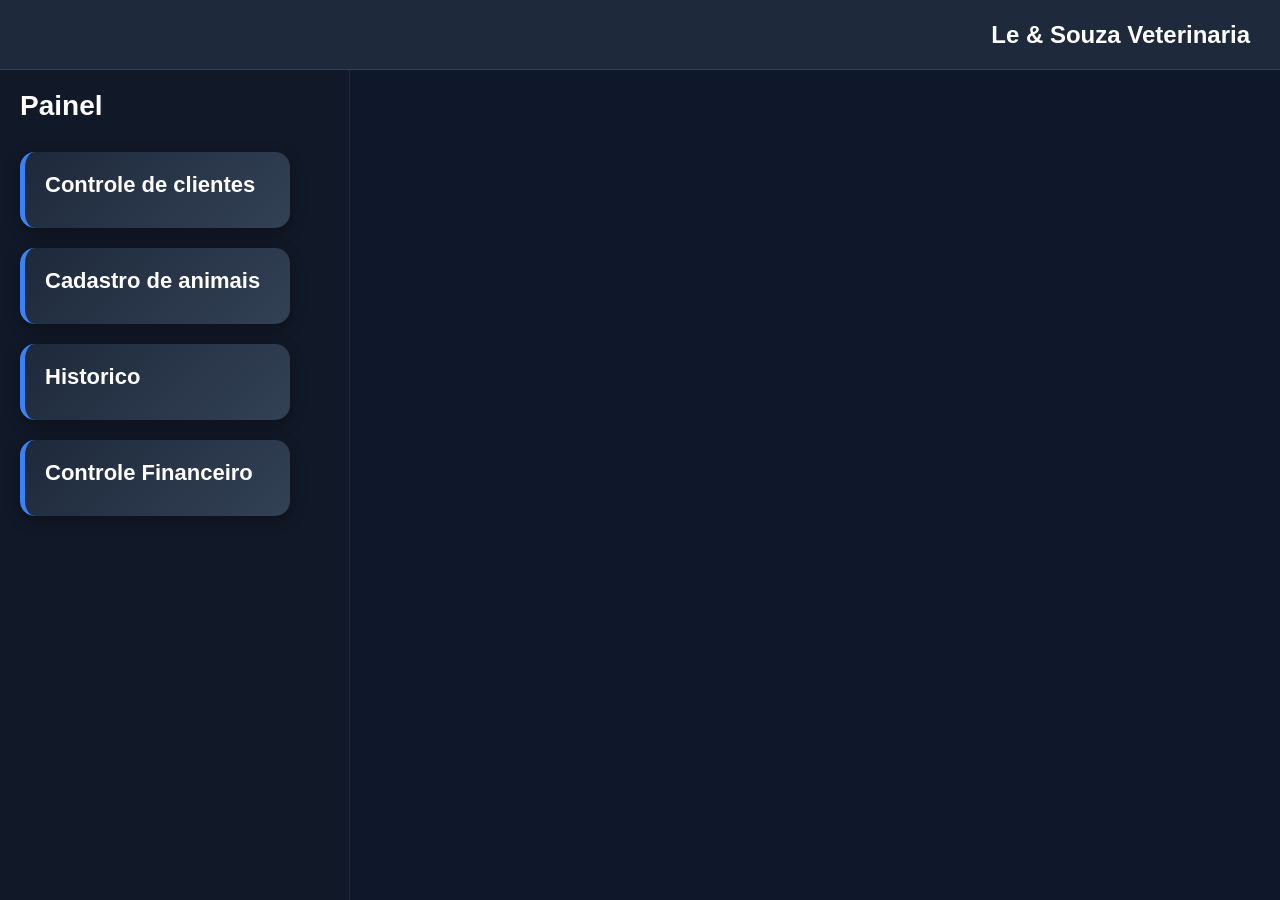
==== meu_projeto_web/index.html @ 76edfcab "adição de novas abas teste" ====
<!DOCTYPE html>
<html lang="pt-BR">
<head>

    <meta charset="UTF-8">
    <meta name="viewport" content="width=device-width, initial-scale=1.0">
    <title>Dashboard</title>
    <link rel="stylesheet" href="style.css">

</head>

<body>

    <!-- =========================TOPO========================== -->
    <header class="topo">
        <div class="logo">
            Le & Souza Veterinaria
        </div>
    </header>

    <!-- =========================DASHBOARD========================== -->
    <div class="dashboard">

        <!-- =========================SIDEBAR========================== -->
        <nav class="sidebar">
            <h2>Painel</h2>
                <div class="cards" >
                <!-- Card -->
                <div class="card" data-url=clientes.html>
                    <h3>Controle de clientes</h3>
                </div>

                <!-- Card -->
                <div class="card" data-url=animais.html>
                    <h3>Cadastro de animais</h3>
                </div>

                <!-- Card -->
                <div class="card" data-url=historico.html>
                    <h3>Historico</h3>
                </div>

                <!-- Card -->
                <div class="card" data-url=financeiro.html>
                    <h3>Controle Financeiro</h3>
                </div>
            </div>
        </nav>

        <!-- ==================CONTEÚDO PRINCIPAL========================== -->
        <section class="conteudo-dashboard">
            </div>
        </section>
    </div>

    <script src="script.js"></script>

</body>
</html>
---- meu_projeto_web/style.css ----
/* =========================RESET========================= */
*{
    margin: 0;
    padding: 0;
    box-sizing: border-box;
}

/* =========================BODY========================= */
body{
    font-family: Arial, sans-serif;
    background-color: #0f172a;
}
/* =========================TOPO========================= */
.topo{
    width: 100%;
    height: 70px;
    background-color: #1e293b;
    display: flex;
    justify-content: flex-end;
    align-items: center;
    padding-right: 30px;
    border-bottom: 1px solid #334155;
}

/* =========================LOGO========================= */
.logo{
    color: white;
    font-size: 24px;
    font-weight: bold;
}

/* =========================DASHBOARD========================= */
.dashboard{
    display: flex;
    min-height: calc(100vh - 70px);
}

/* =========================SIDEBAR========================= */
.sidebar{
    width: 350px;
    min-height: calc(100vh - 70px);
    background-color: #111827;
    color: white;
    padding: 20px;
    overflow-y: auto;
    border-right: 1px solid #1f2937;
}

/* =========================TÍTULO SIDEBAR========================= */
.sidebar h2{
    margin-bottom: 30px;
    font-size: 28px;
}
/* =========================LISTA MENU========================= */
.sidebar ul{
    list-style: none;
}

/* =========================ITENS MENU========================= */
.sidebar li{
    padding: 15px;
    margin-bottom: 10px;
    border-radius: 10px;
    cursor: pointer;
    transition: 0.3s;
}

/* Hover menu */
.sidebar li:hover{
    background-color: #1f2937;
}

/* =========================CONTEÚDO PRINCIPAL========================= */
.conteudo-dashboard{
    flex: 1;
    display: flex;
    gap: 30px;
    padding: 40px;
    background-color: #0f172a;
}

/* =========================COLUNA DOS CARDS========================= */
.cards{
    width: 270px;
    display: flex;
    flex-direction: column;
    gap: 20px;
}

/* =========================CARD MENU========================= */
.card{
    background: linear-gradient(135deg,#1e293b,#334155);
    padding: 20px;
    border-radius: 15px;
    cursor: pointer;
    box-shadow: 0px 4px 15px rgba(0,0,0,0.3);
    transition: all 0.3s ease;
    border-left: 5px solid #3b82f6;
}

/* =========================HOVER CARD========================= */
.card:hover{
    transform: translateY(-5px);
    background: linear-gradient(135deg,#334155,#475569);
    box-shadow: 0px 6px 20px rgba(50,130,246,0.6);
    border-left: 5px solid #60a5fa;
}
.card:active{
    transform: translateY(2px);
    background: linear-gradient(135deg,#1e293b,#334155);
    box-shadow: 0px 2px 8px rgba(0,0,0,0.4);
    border-left: 5px solid #2563eb;
}

/* =========================TÍTULO CARD========================= */
.card h3{
    margin-bottom: 10px;
    font-size: 22px;
    color: white;
}

/* =========================TEXTO CARD========================= */
.card p{
    color: #cbd5e1;
    line-height: 1.5;
    font-size: 15px;
}
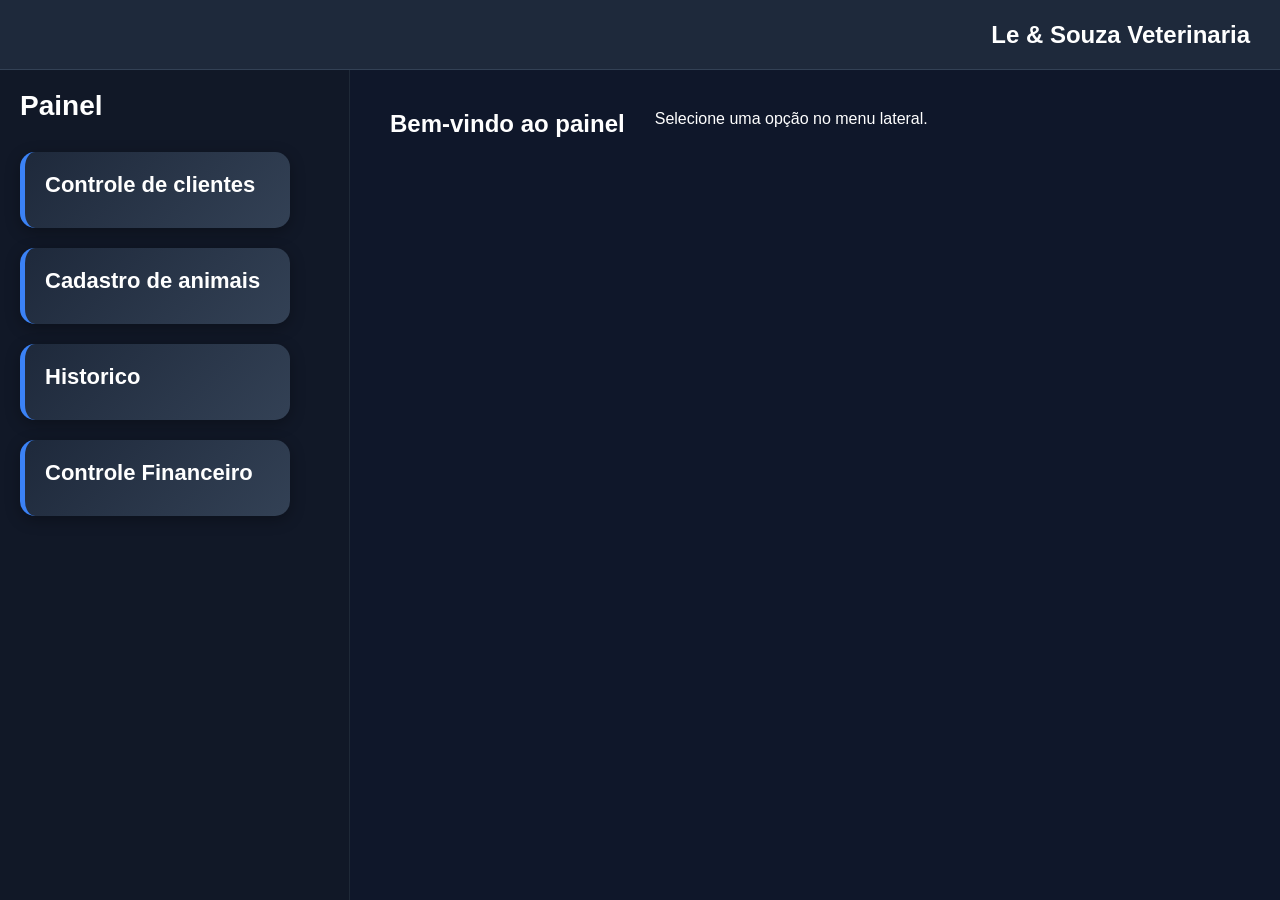
==== commit 0946a233: "corrigindo aba animais" ====
--- a/meu_projeto_web/index.html
+++ b/meu_projeto_web/index.html
@@ -26,34 +26,39 @@
             <h2>Painel</h2>
                 <div class="cards" >
                 <!-- Card -->
-                <div class="card" data-url=clientes.html>
+                <div class="card" data-section="clientes">
                     <h3>Controle de clientes</h3>
                 </div>
 
                 <!-- Card -->
-                <div class="card" data-url=animais.html>
+                <div class="card" data-section="animais">
                     <h3>Cadastro de animais</h3>
                 </div>
 
                 <!-- Card -->
-                <div class="card" data-url=historico.html>
+                <div class="card" data-section="historico">
                     <h3>Historico</h3>
                 </div>
 
                 <!-- Card -->
-                <div class="card" data-url=financeiro.html>
+                <div class="card" data-section="financeiro">
                     <h3>Controle Financeiro</h3>
                 </div>
             </div>
         </nav>
+        <!-- ==================CONTEÚDO PRINCIPAL========================== -->
+        <section class="conteudo-dashboard" id="conteudo">
+            <h2>Bem-vindo ao painel</h2>
+            <p>Selecione uma opção no menu lateral.</p>
+        </section>
 
-        <!-- ==================CONTEÚDO PRINCIPAL========================== -->
-        <section class="conteudo-dashboard">
-            </div>
-        </section>
+        
+        
     </div>
 
     <script src="script.js"></script>
 
+
+
 </body>
 </html>
--- a/meu_projeto_web/style.css
+++ b/meu_projeto_web/style.css
@@ -1,17 +1,20 @@
 /* =========================RESET========================= */
-*{
+* {
     margin: 0;
     padding: 0;
     box-sizing: border-box;
 }
 
 /* =========================BODY========================= */
-body{
+body {
     font-family: Arial, sans-serif;
     background-color: #0f172a;
+    color: white;
+    margin: 0;
 }
+
 /* =========================TOPO========================= */
-.topo{
+.topo {
     width: 100%;
     height: 70px;
     background-color: #1e293b;
@@ -20,23 +23,24 @@
     align-items: center;
     padding-right: 30px;
     border-bottom: 1px solid #334155;
+    text-align: center; /* usado também no cadastro */
 }
 
 /* =========================LOGO========================= */
-.logo{
+.logo {
     color: white;
     font-size: 24px;
     font-weight: bold;
 }
 
 /* =========================DASHBOARD========================= */
-.dashboard{
+.dashboard {
     display: flex;
     min-height: calc(100vh - 70px);
 }
 
 /* =========================SIDEBAR========================= */
-.sidebar{
+.sidebar {
     width: 350px;
     min-height: calc(100vh - 70px);
     background-color: #111827;
@@ -47,17 +51,18 @@
 }
 
 /* =========================TÍTULO SIDEBAR========================= */
-.sidebar h2{
+.sidebar h2 {
     margin-bottom: 30px;
     font-size: 28px;
 }
+
 /* =========================LISTA MENU========================= */
-.sidebar ul{
+.sidebar ul {
     list-style: none;
 }
 
 /* =========================ITENS MENU========================= */
-.sidebar li{
+.sidebar li {
     padding: 15px;
     margin-bottom: 10px;
     border-radius: 10px;
@@ -66,12 +71,12 @@
 }
 
 /* Hover menu */
-.sidebar li:hover{
+.sidebar li:hover {
     background-color: #1f2937;
 }
 
 /* =========================CONTEÚDO PRINCIPAL========================= */
-.conteudo-dashboard{
+.conteudo-dashboard {
     flex: 1;
     display: flex;
     gap: 30px;
@@ -80,7 +85,7 @@
 }
 
 /* =========================COLUNA DOS CARDS========================= */
-.cards{
+.cards {
     width: 270px;
     display: flex;
     flex-direction: column;
@@ -88,8 +93,8 @@
 }
 
 /* =========================CARD MENU========================= */
-.card{
-    background: linear-gradient(135deg,#1e293b,#334155);
+.card {
+    background: linear-gradient(135deg, #1e293b, #334155);
     padding: 20px;
     border-radius: 15px;
     cursor: pointer;
@@ -99,31 +104,61 @@
 }
 
 /* =========================HOVER CARD========================= */
-.card:hover{
+.card:hover {
     transform: translateY(-5px);
-    background: linear-gradient(135deg,#334155,#475569);
+    background: linear-gradient(135deg, #334155, #475569);
     box-shadow: 0px 6px 20px rgba(50,130,246,0.6);
     border-left: 5px solid #60a5fa;
 }
-.card:active{
+
+.card:active {
     transform: translateY(2px);
-    background: linear-gradient(135deg,#1e293b,#334155);
+    background: linear-gradient(135deg, #1e293b, #334155);
     box-shadow: 0px 2px 8px rgba(0,0,0,0.4);
     border-left: 5px solid #2563eb;
 }
 
 /* =========================TÍTULO CARD========================= */
-.card h3{
+.card h3 {
     margin-bottom: 10px;
     font-size: 22px;
     color: white;
 }
 
 /* =========================TEXTO CARD========================= */
-.card p{
+.card p {
     color: #cbd5e1;
     line-height: 1.5;
     font-size: 15px;
 }
 
+/* =========================CONTEÚDO CADASTRO DE ANIMAIS========================= */
+.conteudo {
+    padding: 30px;
+    max-width: 600px;
+    margin: auto;
+}
 
+form {
+    display: flex;
+    flex-direction: column;
+    gap: 15px;
+}
+
+input, button {
+    padding: 10px;
+    border-radius: 8px;
+    border: none;
+    width: 160%;
+}
+
+button {
+    background-color: #3b82f6;
+    color: white;
+    cursor: pointer;
+    transition: 0.3s;
+}
+
+button:hover {
+    background-color: #2563eb;
+}
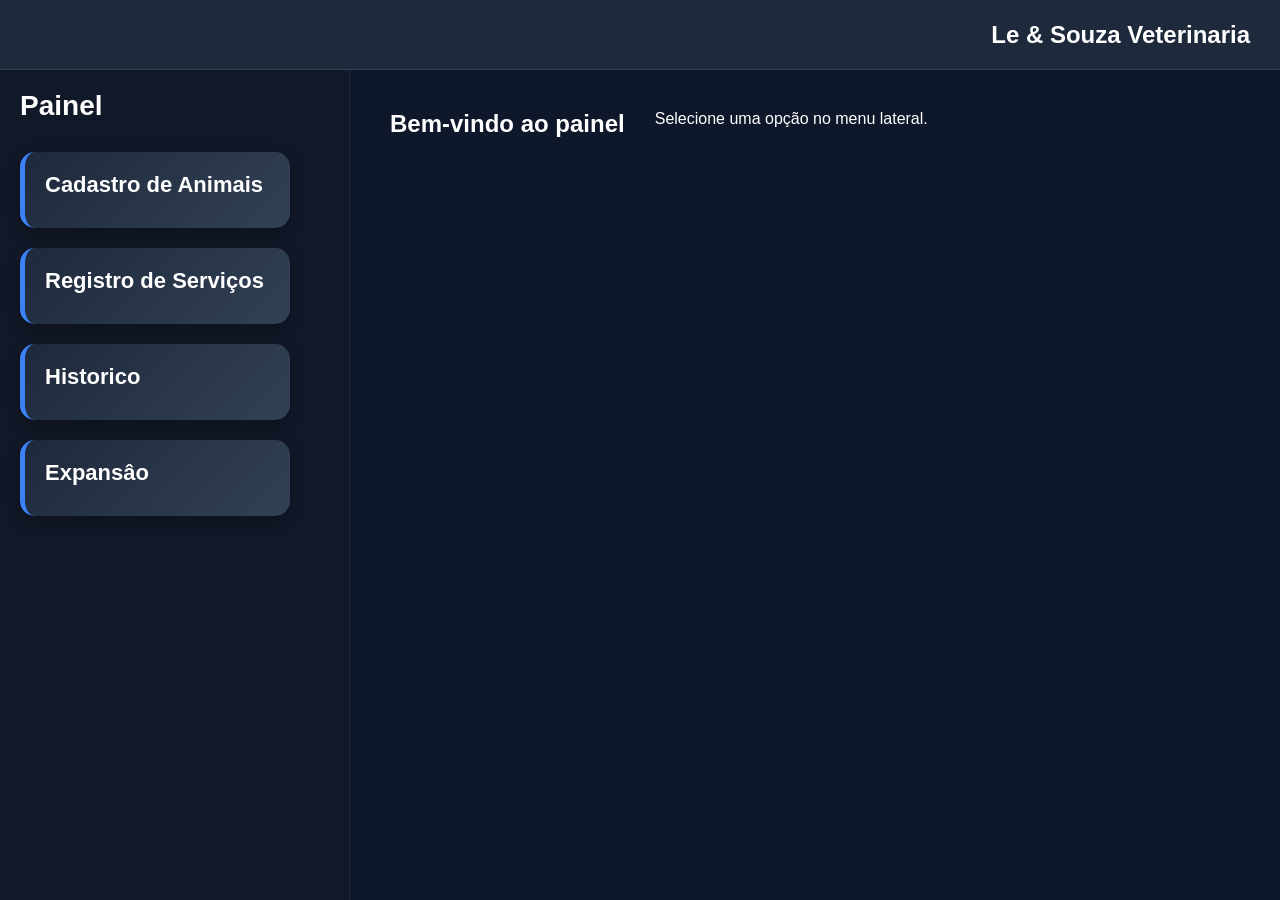
==== commit f2788918: "criação de back and versão 8 do software" ====
--- a/meu_projeto_web/index.html
+++ b/meu_projeto_web/index.html
@@ -26,13 +26,13 @@
             <h2>Painel</h2>
                 <div class="cards" >
                 <!-- Card -->
-                <div class="card" data-section="clientes">
-                    <h3>Controle de clientes</h3>
+                <div class="card" data-section="animais">
+                    <h3>Cadastro de Animais</h3>
                 </div>
 
                 <!-- Card -->
-                <div class="card" data-section="animais">
-                    <h3>Cadastro de animais</h3>
+                <div class="card" data-section="clientes">
+                    <h3>Registro de Serviços</h3>
                 </div>
 
                 <!-- Card -->
@@ -42,7 +42,7 @@
 
                 <!-- Card -->
                 <div class="card" data-section="financeiro">
-                    <h3>Controle Financeiro</h3>
+                    <h3>Expansâo</h3>
                 </div>
             </div>
         </nav>
@@ -58,7 +58,5 @@
 
     <script src="script.js"></script>
 
-
-
 </body>
 </html>
--- a/meu_projeto_web/style.css
+++ b/meu_projeto_web/style.css
@@ -149,7 +149,7 @@
     padding: 10px;
     border-radius: 8px;
     border: none;
-    width: 160%;
+    width: 100%;
 }
 
 button {
@@ -162,3 +162,119 @@
 button:hover {
     background-color: #2563eb;
 }
+.cadastro-container {
+    display: flex;
+    gap: 40px;
+    width: 100%;
+}
+
+.form-area {
+    flex: 2;
+}
+
+.resultado-area {
+    flex: 1;
+    background-color: #1e293b;
+    padding: 20px;
+    border-radius: 10px;
+    box-shadow: 0px 4px 15px rgba(0,0,0,0.3);
+    overflow-y: auto;
+}
+
+.historico-container {
+    display: flex;
+    flex-direction: column;
+    gap: 20px;
+    width: 100%;
+}
+
+.filtros-historico {
+    display: flex;
+    flex-wrap: wrap;
+    gap: 20px;
+    align-items: flex-end;
+    background-color: #111827;
+    padding: 20px;
+    border-radius: 16px;
+    box-shadow: 0px 4px 20px rgba(0,0,0,0.35);
+    border: 1px solid #334155;
+}
+
+.filtros-historico > div {
+    display: flex;
+    flex-direction: column;
+    gap: 8px;
+    flex: 1;
+    min-width: 200px;
+}
+
+.filtros-historico label {
+    font-weight: 600;
+    color: #cbd5e1;
+}
+
+.filtros-historico select,
+.filtros-historico input {
+    background-color: #0f172a;
+    color: white;
+    border: 1px solid #334155;
+    padding: 12px 14px;
+    border-radius: 12px;
+}
+
+.filtros-historico button {
+    width: auto;
+    min-width: 160px;
+    padding: 12px 24px;
+    border-radius: 12px;
+}
+
+.resultado-historico {
+    display: flex;
+    flex-direction: column;
+    gap: 20px;
+}
+
+.resultado-area {
+    width: 100%;
+    background-color: #1e293b;
+    padding: 22px;
+    border-radius: 14px;
+    box-shadow: 0px 4px 20px rgba(0,0,0,0.35);
+}
+
+.resultado-area h3,
+.resultado-area h4,
+.resultado-area p {
+    margin-bottom: 12px;
+}
+
+.resultado-area p strong {
+    display: inline-block;
+    min-width: 140px;
+}
+
+.historico-instrucao {
+    background-color: #111827;
+    padding: 18px 22px;
+    border-radius: 14px;
+    border: 1px dashed #334155;
+    color: #cbd5e1;
+    font-size: 16px;
+}
+
+/* =========================tabela financeira========================= */
+.tabela-financeiro {
+    width: 100%;
+    border-collapse: collapse;
+    margin-top: 20px;
+}
+.tabela-financeiro th, .tabela-financeiro td {
+    border: 1px solid #334155;
+    padding: 10px;
+    text-align: left;
+}
+.tabela-financeiro th {
+    background-color: #1e293b;
+}
+
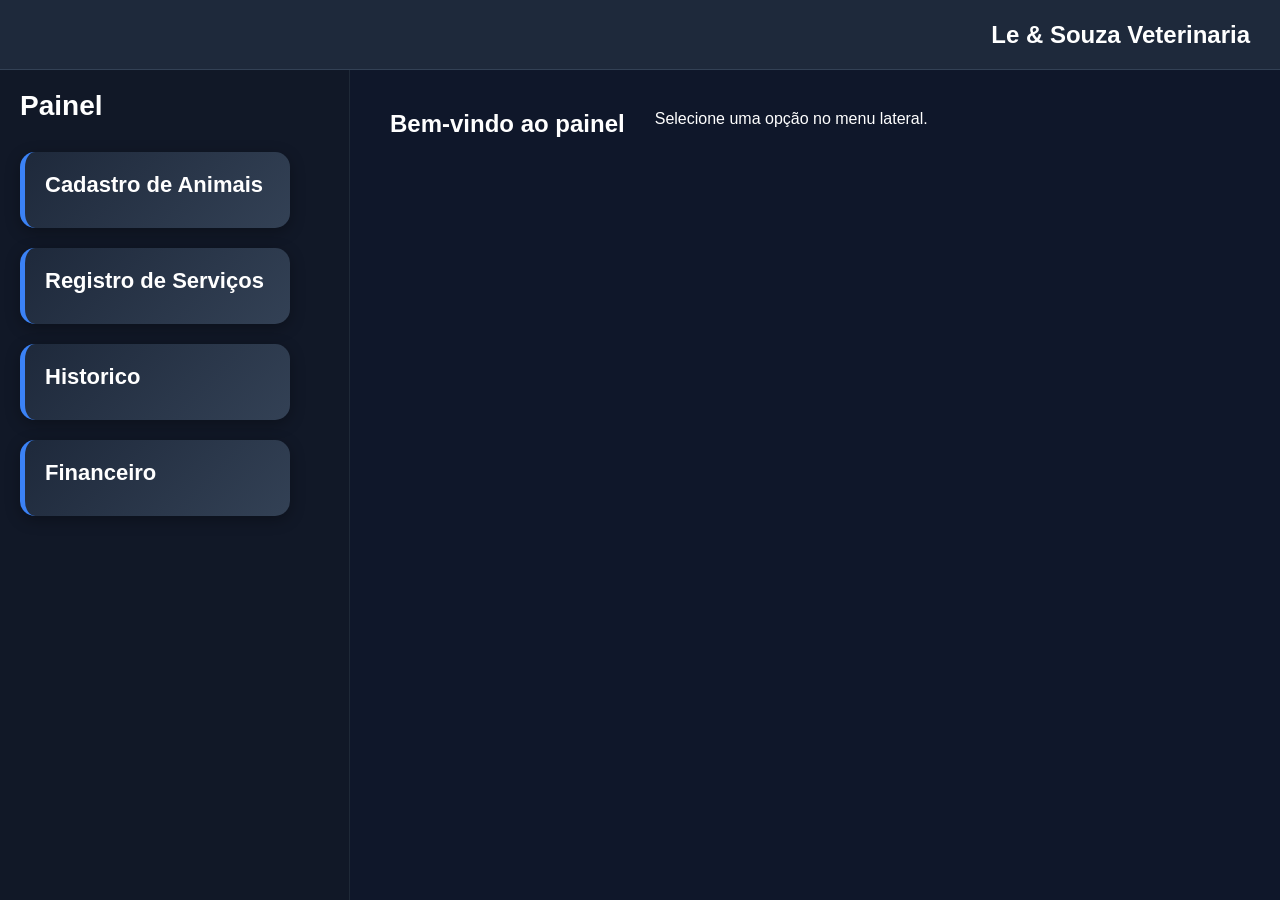
==== commit e247aed9: "ajuste de scroll" ====
--- a/meu_projeto_web/index.html
+++ b/meu_projeto_web/index.html
@@ -42,7 +42,7 @@
 
                 <!-- Card -->
                 <div class="card" data-section="financeiro">
-                    <h3>Expansâo</h3>
+                    <h3>Financeiro</h3>
                 </div>
             </div>
         </nav>
--- a/meu_projeto_web/style.css
+++ b/meu_projeto_web/style.css
@@ -11,6 +11,8 @@
     background-color: #0f172a;
     color: white;
     margin: 0;
+    height: 100vh;
+    overflow: auto;
 }
 
 /* =========================TOPO========================= */
@@ -23,7 +25,7 @@
     align-items: center;
     padding-right: 30px;
     border-bottom: 1px solid #334155;
-    text-align: center; /* usado também no cadastro */
+    text-align: center;
 }
 
 /* =========================LOGO========================= */
@@ -46,7 +48,6 @@
     background-color: #111827;
     color: white;
     padding: 20px;
-    overflow-y: auto;
     border-right: 1px solid #1f2937;
 }
 
@@ -70,7 +71,6 @@
     transition: 0.3s;
 }
 
-/* Hover menu */
 .sidebar li:hover {
     background-color: #1f2937;
 }
@@ -90,6 +90,8 @@
     display: flex;
     flex-direction: column;
     gap: 20px;
+    position: sticky;
+    top: 20px;
 }
 
 /* =========================CARD MENU========================= */
@@ -142,11 +144,11 @@
 form {
     display: flex;
     flex-direction: column;
-    gap: 15px;
+    gap: 6px;
 }
 
 input, button {
-    padding: 10px;
+    padding: 8px;
     border-radius: 8px;
     border: none;
     width: 100%;
@@ -164,8 +166,152 @@
 }
 .cadastro-container {
     display: flex;
-    gap: 40px;
-    width: 100%;
+    gap: 10px;
+    width: 100%;
+}
+
+.animal-management {
+    display: grid;
+    grid-template-columns: 1.25fr 0.75fr;
+    gap: 28px;
+    width: 100%;
+    align-items: start;
+}
+
+.animal-form {
+    background-color: #111827;
+    padding: 16px 24px 14px;
+    border-radius: 20px;
+    border: 1px solid #334155;
+    box-shadow: 0px 6px 22px rgba(0, 0, 0, 0.28);
+    display: flex;
+    flex-direction: column;
+    justify-content: flex-start;
+}
+
+.animal-form label {
+    margin-top: 4px;
+    font-size: 14px;
+}
+
+.animal-form input {
+    margin-top: 1px;
+}
+
+.animal-message {
+    margin-bottom: 18px;
+    color: #fbbf24;
+    font-size: 15px;
+    min-height: 22px;
+}
+
+.form-buttons {
+    display: flex;
+    flex-wrap: wrap;
+    gap: 12px;
+    align-items: center;
+    margin-top: 10px;
+}
+
+.secondary-button {
+    background-color: #475569;
+    color: white;
+    border: none;
+    cursor: pointer;
+    padding: 10px 16px;
+    border-radius: 10px;
+}
+
+.secondary-button:hover {
+    background-color: #64748b;
+}
+
+.animal-search {
+    display: flex;
+    flex-wrap: wrap;
+    gap: 12px;
+    margin: 12px 0 10px;
+    align-items: center;
+}
+
+.animal-search input {
+    flex: 1;
+    background-color: #0f172a;
+    color: white;
+    border: 1px solid #334155;
+    padding: 12px 14px;
+    border-radius: 12px;
+}
+
+.animal-search button {
+    min-width: 120px;
+}
+
+.animal-list-container {
+    display: flex;
+    flex-direction: column;
+    gap: 18px;
+}
+
+.animal-list {
+    display: flex;
+    flex-direction: column;
+    gap: 14px;
+    margin-top: 16px;
+}
+
+.animal-item {
+    background-color: #0f172a;
+    border: 1px solid #334155;
+    border-radius: 16px;
+    padding: 18px 20px;
+    display: grid;
+    grid-template-columns: 1fr auto;
+    gap: 16px;
+    align-items: center;
+}
+
+.animal-item-info p {
+    margin-bottom: 8px;
+    color: #e2e8f0;
+}
+
+.animal-title {
+    font-size: 18px;
+    font-weight: 700;
+    color: #ffffff;
+    margin-bottom: 6px;
+}
+
+.animal-title span {
+    font-size: 14px;
+    font-weight: 400;
+    color: #94a3b8;
+}
+
+.animal-actions {
+    display: flex;
+    flex-wrap: wrap;
+    gap: 10px;
+    justify-content: flex-end;
+}
+
+.animal-actions button {
+    padding: 10px 16px;
+    border-radius: 10px;
+    border: none;
+    cursor: pointer;
+    font-weight: 600;
+}
+
+.animal-actions .btn-edit {
+    background-color: #2563eb;
+    color: #ffffff;
+}
+
+.animal-actions .btn-delete {
+    background-color: #dc2626;
+    color: #ffffff;
 }
 
 .form-area {
@@ -184,7 +330,7 @@
 .historico-container {
     display: flex;
     flex-direction: column;
-    gap: 20px;
+    gap: 10px;
     width: 100%;
 }
 
@@ -232,26 +378,58 @@
 .resultado-historico {
     display: flex;
     flex-direction: column;
-    gap: 20px;
+    gap: 10px;
 }
 
 .resultado-area {
     width: 100%;
     background-color: #1e293b;
-    padding: 22px;
+    padding: 10px;
     border-radius: 14px;
     box-shadow: 0px 4px 20px rgba(0,0,0,0.35);
-}
-
-.resultado-area h3,
-.resultado-area h4,
+    display: flex;
+    flex-direction: column;
+    gap: 8px;
+    overflow-x: hidden;
+}
+
+.resultado-area h3 {
+    margin-bottom: 1px;
+    font-size: 18px;
+    border-bottom: 2px solid #334155;
+    padding-bottom: 1px;
+}
+
+.resultado-area h4 {
+    margin-bottom: 1px;
+    margin-top: 4px;
+    font-size: 15px;
+    color: #cbd5e1;
+}
+
 .resultado-area p {
+    margin-bottom: 0;
+    display: inline-flex;
+    align-items: center;
+    margin-right: 40px;
+    margin-bottom: 1px;
+    font-size: 14px;
+    flex-wrap: wrap;
+}
+
+.resultado-area p strong {
+    display: inline;
+    font-weight: 600;
+    margin-right: 4px;
+    color: #60a5fa;
+}
+
+.info-row {
+    display: flex;
+    flex-wrap: wrap;
+    gap: 4px;
     margin-bottom: 12px;
-}
-
-.resultado-area p strong {
-    display: inline-block;
-    min-width: 140px;
+    align-items: center;
 }
 
 .historico-instrucao {
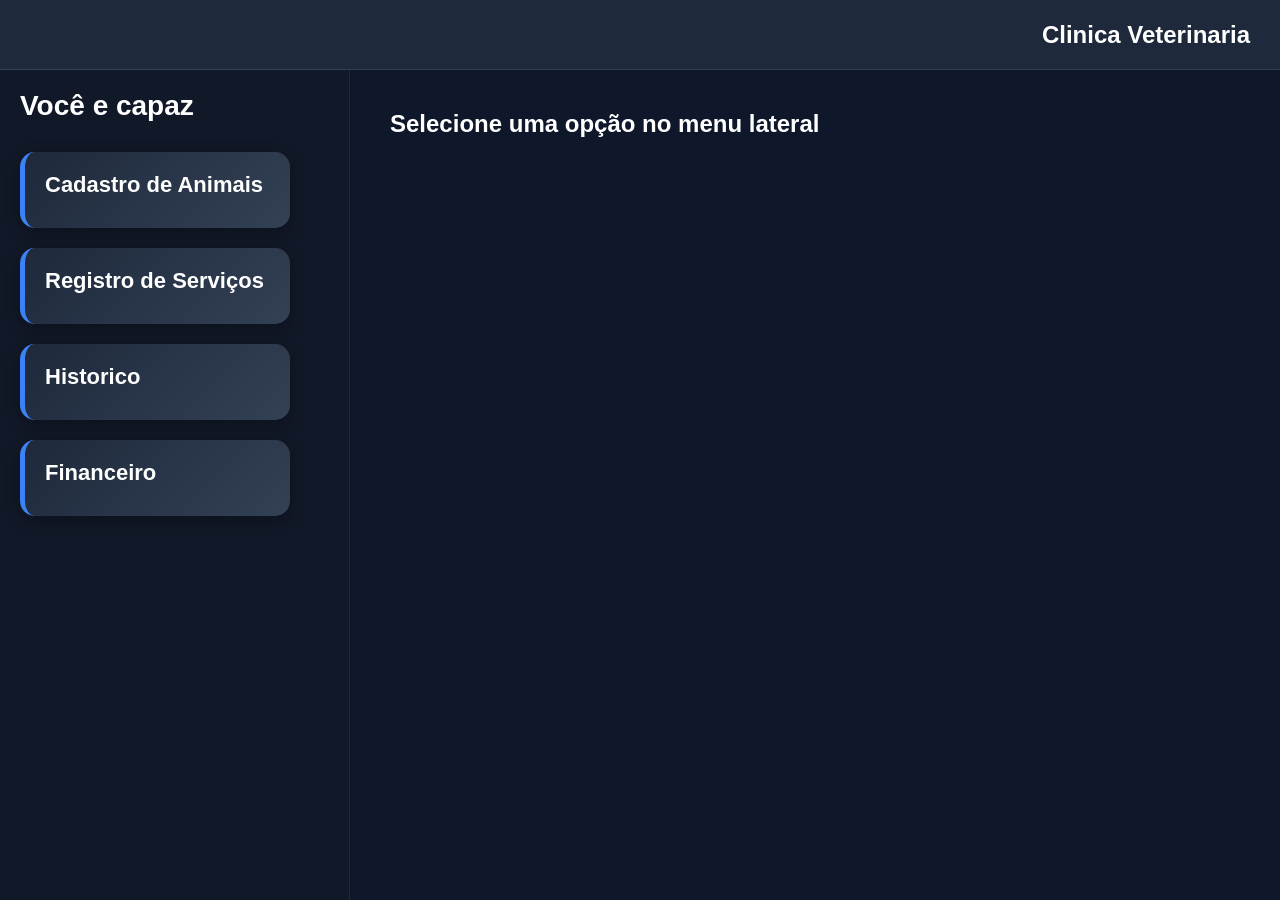
==== commit e879505d: "codigo funcional" ====
--- a/meu_projeto_web/index.html
+++ b/meu_projeto_web/index.html
@@ -14,7 +14,7 @@
     <!-- =========================TOPO========================== -->
     <header class="topo">
         <div class="logo">
-            Le & Souza Veterinaria
+            Clinica Veterinaria
         </div>
     </header>
 
@@ -23,7 +23,7 @@
 
         <!-- =========================SIDEBAR========================== -->
         <nav class="sidebar">
-            <h2>Painel</h2>
+            <h2>Você e capaz</h2>
                 <div class="cards" >
                 <!-- Card -->
                 <div class="card" data-section="animais">
@@ -48,8 +48,8 @@
         </nav>
         <!-- ==================CONTEÚDO PRINCIPAL========================== -->
         <section class="conteudo-dashboard" id="conteudo">
-            <h2>Bem-vindo ao painel</h2>
-            <p>Selecione uma opção no menu lateral.</p>
+            <h2>Selecione uma opção no menu lateral</h2>
+            
         </section>
 
         
